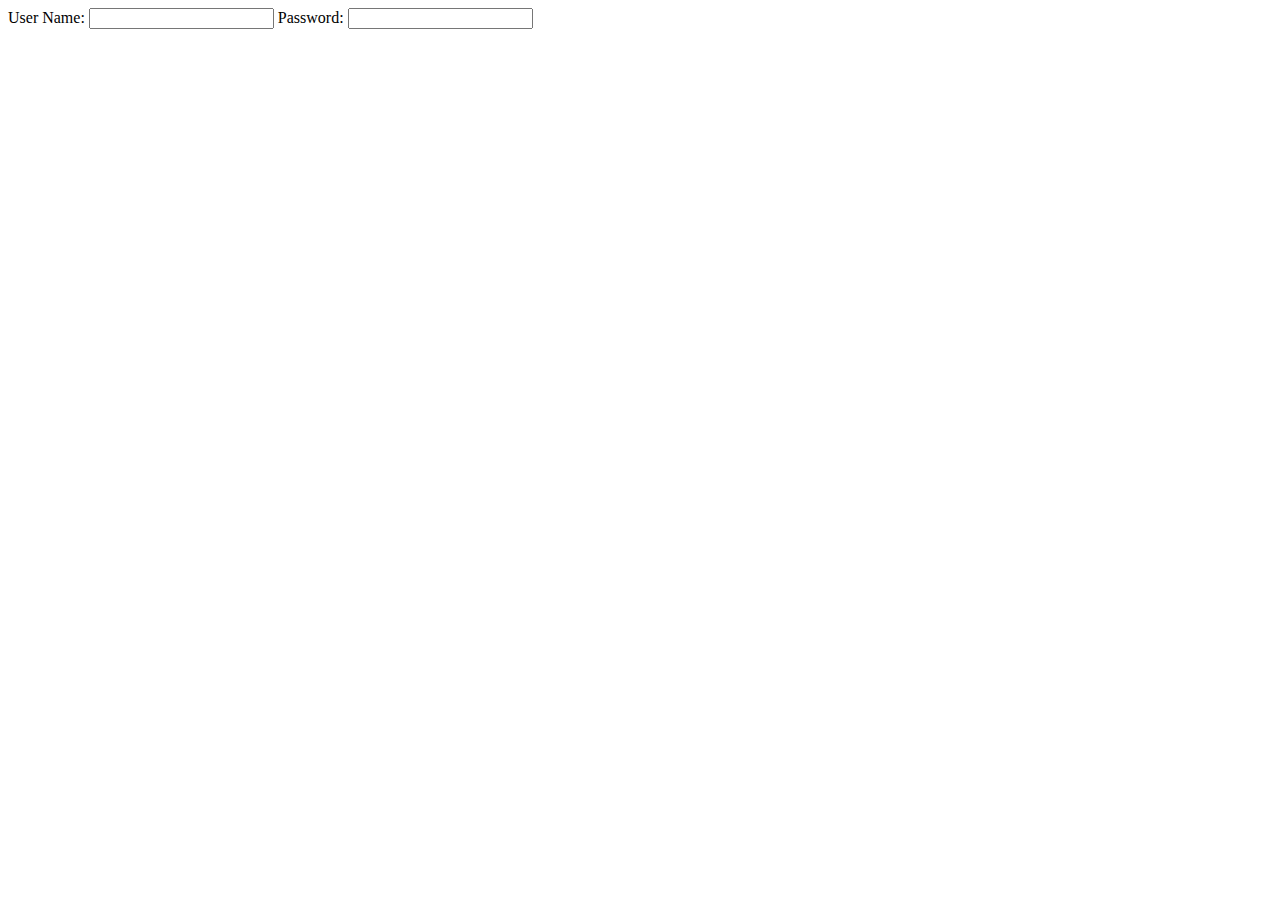
==== target/classes/templates/static/index.html @ 6c3031cf "add thymeleaf and loging" ====
<!DOCTYPE HTML>
<html>
<head>
    <title>AdmitOne</title>
    <meta http-equiv="Content-Type" content="text/html; charset=UTF-8" />
</head>
<body>
  <div id="login">
         <form method="post" action="saveCustomer.html">
            <label for="userName">User Name:</label>
            <input type="text" />
            
            <!-- Use th:field to show *{lastName} -->
            <label for="password">Password:</label>
            <input type="password" />
            </form>
            
  </div>
</body>
</html>
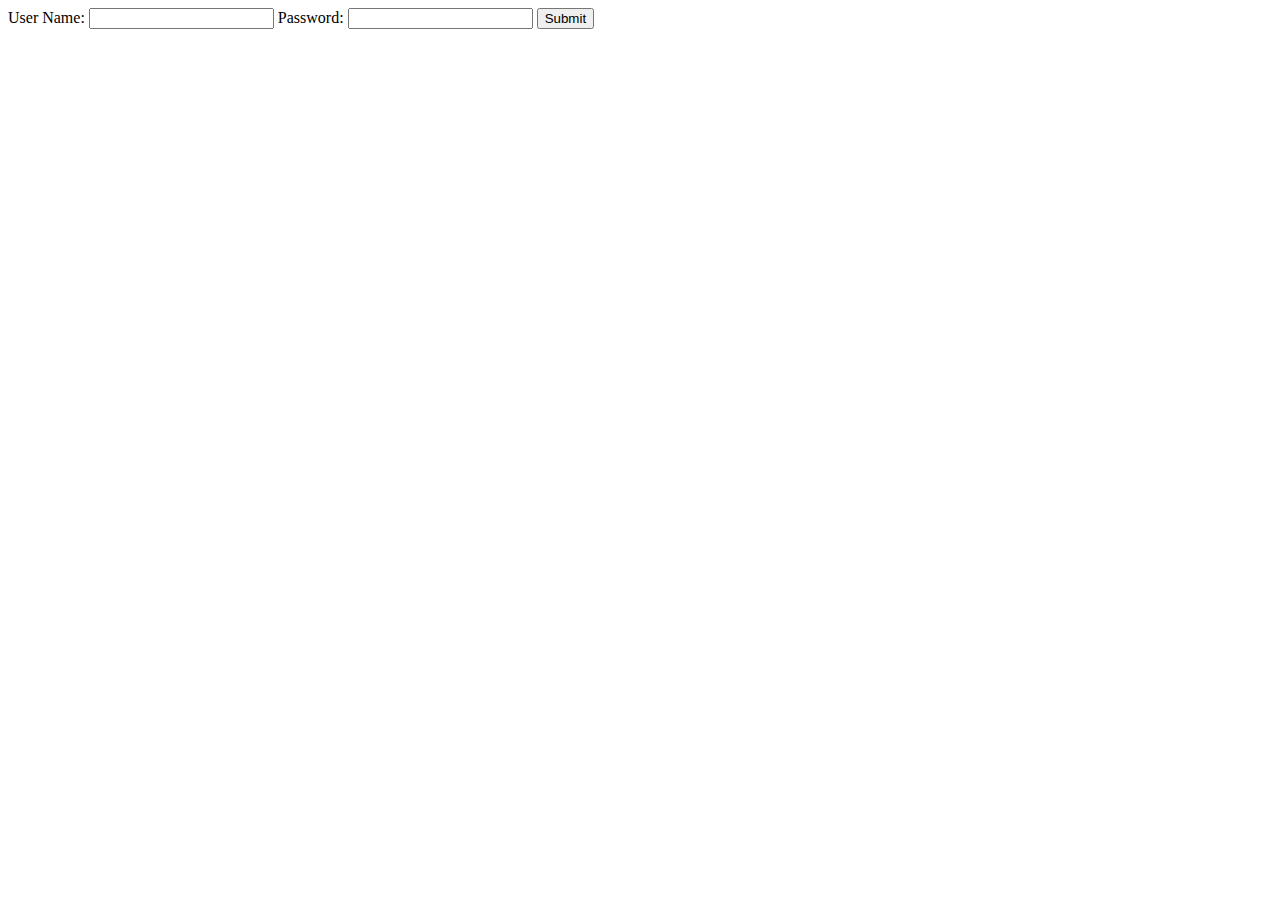
==== commit 2b068176: "updat" ====
--- a/target/classes/templates/static/index.html
+++ b/target/classes/templates/static/index.html
@@ -6,13 +6,14 @@
 </head>
 <body>
   <div id="login">
-         <form method="post" action="saveCustomer.html">
+         <form id="loginform" method="post" action="saveCustomer.html">
             <label for="userName">User Name:</label>
             <input type="text" />
             
             <!-- Use th:field to show *{lastName} -->
             <label for="password">Password:</label>
             <input type="password" />
+            <button id="submit">Submit</button>
             </form>
             
   </div>
